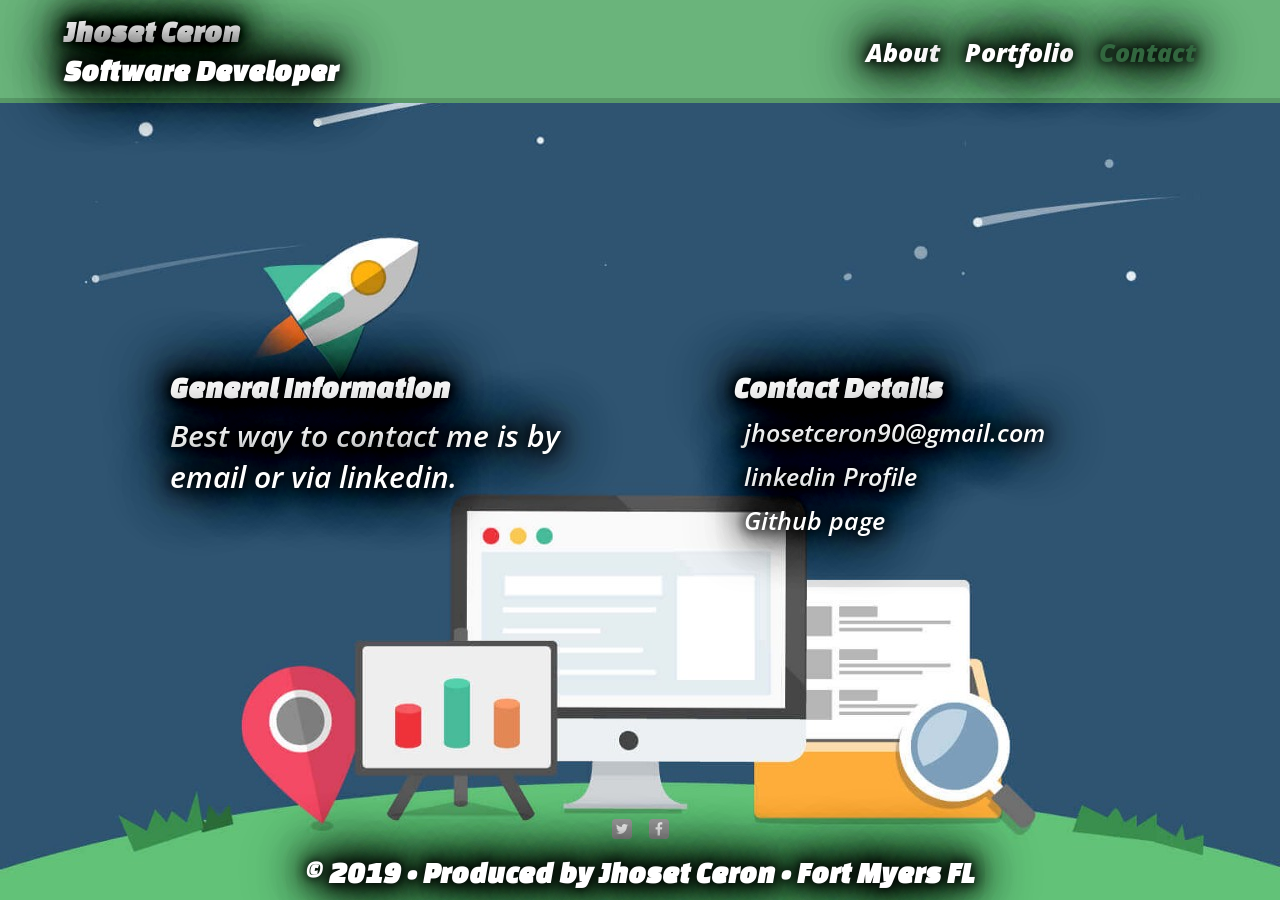
==== contact.html @ 6a02c674 "Init commit" ====
<!DOCTYPE html>
<html>
  <head>
    <meta charset="utf-8">
    <title>Portfolio Website</title>
    <link href="https://fonts.googleapis.com/css?family=Changa+One|Open+Sans:400,800" rel="stylesheet" type="text/css">
    <link rel="stylesheet" href="css/all.min.css">
    <link rel="stylesheet" href="css/background.css"/>
  </head>
  <body>
      <svg xmlns="http://www.w3.org/2000/svg" style="display: none;">
          <symbol id="twitter-wrap" viewBox="0 0 266.9 266.9">
              <path fill="#A6A6A6" d="M224 266.9h-181.1c-23.6 0-42.9-19.3-42.9-42.9v-181.1c0-23.6 19.3-42.9 42.9-42.9h181.1c23.6 0 42.9 19.3 42.9 42.9v181.1c0 23.6-19.3 42.9-42.9 42.9z"/><path fill="#fff" d="M214.1 83.4c-5.9 2.6-12.3 4.4-19 5.2 6.8-4.1 12.1-10.6 14.6-18.3-6.4 3.8-13.5 6.6-21 8-6-6.4-14.6-10.5-24.2-10.5-18.3 0-33.1 14.8-33.1 33.1 0 2.6.3 5.1.9 7.5-27.6-1.3-52-14.4-68.3-34.5-2.9 4.9-4.5 10.6-4.5 16.6 0 11.5 5.8 21.6 14.7 27.6-5.4-.2-10.5-1.7-15-4.1v.4c0 16 11.4 29.4 26.6 32.5-2.8.8-5.7 1.2-8.7 1.2-2.1 0-4.2-.2-6.2-.6 4.2 13.2 16.4 22.7 30.9 23-11.3 8.9-25.6 14.2-41.1 14.2-2.7 0-5.3-.2-7.9-.5 14.7 9.4 32.1 14.9 50.8 14.9 60.9 0 94.2-50.5 94.2-94.2 0-1.4 0-2.9-.1-4.3 6.4-4.7 12-10.6 16.4-17.2z"/>
          </symbol>

          <symbol id="facebook-wrap" viewBox="0 0 266.9 266.9">
              <path fill="#A6A6A6" d="M224 266.9h-181.1c-23.6 0-42.9-19.3-42.9-42.9v-181.1c0-23.6 19.3-42.9 42.9-42.9h181.1c23.6 0 42.9 19.3 42.9 42.9v181.1c0 23.6-19.3 42.9-42.9 42.9z"/><path fill="#fff" d="M146.2 220.1v-79.9h26.8l4-31.2h-30.8v-19.9c0-9 2.5-15.2 15.4-15.2h16.5v-27.8c-2.9-.4-12.6-1.2-24-1.2-23.8-.1-40.1 14.4-40.1 41.1v23h-26.9v31.2h26.9v79.9h32.2z"/>
          </symbol>
      </svg>
    <header>
      <a href="index.html" id="logo">
        <h1>Jhoset Ceron</h1>
        <h1>Software Developer</h1>
      </a>
      <nav>
        <ul>
          <li><a href="index.html">About</a></li>
          <li><a href="portfolio.html">Portfolio</a></li>
          <li><a href="contact.html" class="selected">Contact</a></li>
        </ul>
      </nav>
    </header>
    <div id="wrapper">
      <section id="primary">
        <br />
        <br />
        <br />
        <br />
        <br />
        <br />
        <br />
        <br />
        <br />
        <h1>General Information</h1>
        <h3>Best way to contact me is by email or via linkedin.</h3>
      </section>
      <section id="secondary">
        <br />
        <br />
        <br />
        <br />
        <br />
        <br />
        <br />
        <br />
        <br />
        <h1>Contact Details</h1>
        <ul class="contact-info">
          <li>
              <li><a href="https://www.gmail.com">jhosetceron90@gmail.com</a><li>
          </li>
          <li>
              <a href="https://www.linkedin.com/in/jhoset-ceron-3a3293166">linkedin Profile</a>
          </li>
          <li>
            <a href="https://github.com/xJA10x">Github page</a>
          </li>
        </ul>
      </section>
    </div>
    <footer>
        <a href="#">
          <svg class="social-icon">
              <use xlink:href="#twitter-wrap" />
          </svg>
        </a>

      <a href="#">
          <svg class="social-icon">
              <use xlink:href="#facebook-wrap" />
          </svg>
      </a>
      <h1>&copy; 2019 &bull; Produced by Jhoset Ceron &bull; Fort Myers FL</h1>
    </footer>
  </body>
</html>
---- css/all.min.css ----
/*! normalize.css v1.1.0 | MIT License | git.io/normalize */#logo,body,figure,form{margin:0}#logo,footer,nav{text-align:center}#gallery,.contact-info,nav ol,nav ul{list-style:none}.mfp-close,a{text-decoration:none}.mfp-title,pre{word-wrap:break-word}article,aside,details,figcaption,figure,footer,header,hgroup,main,nav,section,summary{display:block}audio,canvas,nav li,video{display:inline-block}audio:not([controls]){display:none;height:0}[hidden]{display:none}html{font-size:100%;-webkit-text-size-adjust:100%;-ms-text-size-adjust:100%}button,html,input,select,textarea{font-family:sans-serif}a:focus{outline:dotted thin}a.magnific:focus,a:active,a:hover{outline:0}h3{font-size:1.17em;margin:0 0 1em}h4{font-size:1em;margin:1.33em 0}h5{font-size:.83em;margin:1.67em 0}h6{font-size:.67em;margin:2.33em 0}abbr[title]{border-bottom:1px dotted}b,strong{font-weight:700}h1,h2{font-weight:400}blockquote{margin:1em 40px}dfn{font-style:italic}hr{-moz-box-sizing:content-box;box-sizing:content-box;height:0}mark{background:#ff0;color:#000}dl,menu,ol,p,pre,ul{margin:1em 0}code,kbd,pre,samp{font-family:monospace,serif;font-size:1em}pre{white-space:pre;white-space:pre-wrap}q{quotes:none}q:after,q:before{content:'';content:none}.mfp-container:before,.mfp-figure:after{content:''}small{font-size:80%}sub,sup{font-size:75%;line-height:0;position:relative;vertical-align:baseline}.mfp-bg,.mfp-wrap{position:fixed;left:0}sup{top:-.5em}sub{bottom:-.25em}dd{margin:0 0 0 40px}menu,ol,ul{padding:0 0 0 40px}img{border:0;-ms-interpolation-mode:bicubic;max-width:100%}svg:not(:root){overflow:hidden}fieldset{border:1px solid silver;margin:0 2px;padding:.35em .625em .75em}legend{border:0;padding:0;white-space:normal}button,input,select,textarea{font-size:100%;margin:0;vertical-align:baseline}button,input{line-height:normal}button,select{text-transform:none}button,html input[type=button],input[type=reset],input[type=submit]{-webkit-appearance:button;cursor:pointer}button[disabled],html input[disabled]{cursor:default}input[type=checkbox],input[type=radio]{box-sizing:border-box;padding:0}input[type=search]{-webkit-appearance:textfield;-moz-box-sizing:content-box;-webkit-box-sizing:content-box;box-sizing:content-box}input[type=search]::-webkit-search-cancel-button,input[type=search]::-webkit-search-decoration{-webkit-appearance:none}button::-moz-focus-inner,input::-moz-focus-inner{border:0;padding:0}textarea{overflow:auto;vertical-align:top}table{border-collapse:collapse;border-spacing:0}body{font-family:'Open Sans',sans-serif;background-color:#fff;color:#999}#wrapper{max-width:940px;margin:0 auto;padding:0 5%}a{color:#6ab47b}header{float:left;margin:0 0 30px;padding:5px 0 0;width:100%;background:#6ab47b;border-color:#599a68}h1{font-family:'Changa One',sans-serif;margin:15px 0;font-size:1.75em;line-height:.8em}#gallery li a p,footer,h2{font-size:.75em}h2{margin:-5px 0 0}nav{padding:10px 0;margin:20px 0 0;background:#599a68}nav ul{margin:0 10px;padding:0}nav a{font-weight:800;padding:15px 10px}footer{clear:both;padding-top:50px;color:#ccc}.social-icon{width:20px;height:20px;margin:0 5px}#gallery{margin:0;padding:0}#gallery li{float:left;width:45%;margin:2.5%;background-color:#f5f5f5;color:#bdc3c7}#gallery li a p{margin:0;padding:5%;color:#bdc3c7}.profile-photo{display:block;max-width:150px;margin:0 auto 30px;border-radius:100%}.contact-info{padding:0;margin:0;font-size:.9em}.contact-info li{margin:0 0 10px}.contact-info a{padding:0 0 0 10px}.mfp-no-margins .mfp-container,.mfp-no-margins img.mfp-img{padding:0}.contact-info svg{width:14px;height:14px}.mfp-bg,.mfp-container,.mfp-wrap{height:100%;width:100%}h1,h2,nav a,nav a:visited{color:#fff}nav a.selected,nav a:hover{color:#32673f}.mfp-no-margins .mfp-figure:after{top:0;bottom:0}@media screen and (min-width:480px){#primary{width:50%;float:left}#secondary{width:40%;float:right}#gallery li{width:28.3333%}#gallery li:nth-child(4n){clear:left}.profile-photo{float:left;margin:0 5% 80px 0}}@media screen and (min-width:660px){#logo,nav{width:45%}nav{background:0 0;float:right;font-size:1.125em;margin-right:5%;text-align:right}#logo{float:left;margin-left:5%;text-align:left}h1{font-size:2.5em}h2{font-size:.825em;margin-bottom:20px}header{border-bottom:5px solid #599a68;margin-bottom:60px}}.mfp-bg{top:0;z-index:1042;overflow:hidden;background:#0b0b0b;opacity:.8;filter:alpha(opacity=80)}.mfp-wrap{top:0;z-index:1043;outline:0!important;-webkit-backface-visibility:hidden}.mfp-container{text-align:center;position:absolute;left:0;top:0;padding:0 8px;-webkit-box-sizing:border-box;-moz-box-sizing:border-box;box-sizing:border-box}.mfp-container:before{display:inline-block;height:100%;vertical-align:middle}.mfp-align-top .mfp-container:before{display:none}.mfp-content{position:relative;display:inline-block;vertical-align:middle;margin:0 auto;text-align:left;z-index:1045}.mfp-ajax-holder .mfp-content,.mfp-inline-holder .mfp-content{width:100%;cursor:auto}.mfp-ajax-cur{cursor:progress}.mfp-zoom-out-cur,.mfp-zoom-out-cur .mfp-image-holder .mfp-close{cursor:-moz-zoom-out;cursor:-webkit-zoom-out;cursor:zoom-out}.mfp-zoom{cursor:pointer;cursor:-webkit-zoom-in;cursor:-moz-zoom-in;cursor:zoom-in}.mfp-auto-cursor .mfp-content{cursor:auto}.mfp-arrow,.mfp-close,.mfp-counter,.mfp-preloader{-webkit-user-select:none;-moz-user-select:none;user-select:none}.mfp-loading.mfp-figure{display:none}.mfp-hide{display:none!important}.mfp-preloader{color:#ccc;position:absolute;top:50%;width:auto;text-align:center;margin-top:-.8em;left:8px;right:8px;z-index:1044}.mfp-preloader a{color:#ccc}.mfp-close,.mfp-preloader a:hover{color:#fff}.mfp-s-error .mfp-content,.mfp-s-ready .mfp-preloader{display:none}button.mfp-arrow,button.mfp-close{overflow:visible;cursor:pointer;background:0 0;border:0;-webkit-appearance:none;display:block;outline:0;padding:0;z-index:1046;-webkit-box-shadow:none;box-shadow:none}.mfp-figure:after,.mfp-iframe-scaler iframe{box-shadow:0 0 8px rgba(0,0,0,.6);position:absolute;left:0}button::-moz-focus-inner{padding:0;border:0}.mfp-close{width:44px;height:44px;line-height:44px;position:absolute;right:0;top:0;text-align:center;opacity:.65;padding:0 0 18px 10px;font-style:normal;font-size:28px;font-family:Arial,Baskerville,monospace}.mfp-close:focus,.mfp-close:hover{opacity:1}.mfp-close:active{top:1px}.mfp-close-btn-in .mfp-close{color:#333}.mfp-iframe-holder .mfp-close,.mfp-image-holder .mfp-close{color:#fff;right:-6px;text-align:right;padding-right:6px;width:100%}.mfp-counter{position:absolute;top:0;right:0;color:#ccc;font-size:12px;line-height:18px}.mfp-figure,img.mfp-img{line-height:0}.mfp-arrow{position:absolute;opacity:.65;margin:-55px 0 0;top:50%;padding:0;width:90px;height:110px;-webkit-tap-highlight-color:transparent}.mfp-arrow:active{margin-top:-54px}.mfp-arrow:focus,.mfp-arrow:hover{opacity:1}.mfp-arrow .mfp-a,.mfp-arrow .mfp-b,.mfp-arrow:after,.mfp-arrow:before{content:'';display:block;width:0;height:0;position:absolute;left:0;top:0;margin-top:35px;margin-left:35px;border:inset transparent}.mfp-arrow .mfp-a,.mfp-arrow:after{border-top-width:13px;border-bottom-width:13px;top:8px}.mfp-arrow .mfp-b,.mfp-arrow:before{border-top-width:21px;border-bottom-width:21px}.mfp-arrow-left{left:0}.mfp-arrow-left .mfp-a,.mfp-arrow-left:after{border-right:17px solid #fff;margin-left:31px}.mfp-arrow-left .mfp-b,.mfp-arrow-left:before{margin-left:25px;border-right:27px solid #3f3f3f}.mfp-arrow-right{right:0}.mfp-arrow-right .mfp-a,.mfp-arrow-right:after{border-left:17px solid #fff;margin-left:39px}.mfp-arrow-right .mfp-b,.mfp-arrow-right:before{border-left:27px solid #3f3f3f}.mfp-iframe-holder{padding-top:40px;padding-bottom:40px}.mfp-iframe-holder .mfp-content{line-height:0;width:100%;max-width:900px}.mfp-image-holder .mfp-content,img.mfp-img{max-width:100%}.mfp-iframe-holder .mfp-close{top:-40px}.mfp-iframe-scaler{width:100%;height:0;overflow:hidden;padding-top:56.25%}.mfp-iframe-scaler iframe{display:block;top:0;width:100%;height:100%;background:#000}.mfp-figure:after,img.mfp-img{width:auto;height:auto;display:block}img.mfp-img{-webkit-box-sizing:border-box;-moz-box-sizing:border-box;box-sizing:border-box;padding:40px 0;margin:0 auto}.mfp-figure:after{top:40px;bottom:40px;right:0;z-index:-1;background:#444}.mfp-figure small{color:#bdbdbd;display:block;font-size:12px;line-height:14px}.mfp-bottom-bar{margin-top:-36px;position:absolute;top:100%;left:0;width:100%;cursor:auto}.mfp-title{text-align:left;line-height:18px;color:#f3f3f3;padding-right:36px}.mfp-gallery .mfp-image-holder .mfp-figure{cursor:pointer}@media screen and (max-width:800px) and (orientation:landscape),screen and (max-height:300px){.mfp-img-mobile .mfp-image-holder{padding-left:0;padding-right:0}.mfp-img-mobile img.mfp-img{padding:0}.mfp-img-mobile .mfp-figure:after{top:0;bottom:0}.mfp-img-mobile .mfp-figure small{display:inline;margin-left:5px}.mfp-img-mobile .mfp-bottom-bar{background:rgba(0,0,0,.6);bottom:0;margin:0;top:auto;padding:3px 5px;position:fixed;-webkit-box-sizing:border-box;-moz-box-sizing:border-box;box-sizing:border-box}.mfp-img-mobile .mfp-bottom-bar:empty{padding:0}.mfp-img-mobile .mfp-counter{right:5px;top:3px}.mfp-img-mobile .mfp-close{top:0;right:0;width:35px;height:35px;line-height:35px;background:rgba(0,0,0,.6);position:fixed;text-align:center;padding:0}}@media all and (max-width:900px){.mfp-arrow{-webkit-transform:scale(.75);transform:scale(.75)}.mfp-arrow-left{-webkit-transform-origin:0;transform-origin:0}.mfp-arrow-right{-webkit-transform-origin:100%;transform-origin:100%}.mfp-container{padding-left:6px;padding-right:6px}}.mfp-ie7 .mfp-img{padding:0}.mfp-ie7 .mfp-bottom-bar{width:600px;left:50%;margin-left:-300px;margin-top:5px;padding-bottom:5px}.mfp-ie7 .mfp-container{padding:0}.mfp-ie7 .mfp-content{padding-top:44px}.mfp-ie7 .mfp-close{top:0;right:0;padding-top:0}
---- css/background.css ----
/******************************

Body styles

*******************************/

body {

  background-image: url('../img/web.png');
  background-size: cover;
  background-position: center center;
  background-repeat: no-repeat;
  background-attachment: fixed;

  display: flex;
  flex-direction: column;
  min-height: 100vh;


}

#wrapper {

  flex-grow: 1;

}

/*******************************

Paragraph styles

*********************************/

#theSkills p {

  color: #6ab47b;
  font-weight: 900;
  font-style: bold;
  font-size: 2em;
  text-shadow:0 0 10px #000, 0 0 20px #000, 0 0 30px #000, 0 0 40px #000, 0 0 50px #000, 0 0 60px #000, 0 0 70px #000;
  text-align: center;

}


p {

  color: #6ab47b;
  font-weight: 900;
  font-style: bold;
  font-size: 2em;
  text-shadow:0 0 10px #000, 0 0 20px #000, 0 0 30px #000, 0 0 40px #000, 0 0 50px #000, 0 0 60px #000, 0 0 70px #000;

}

/********************************

H element styles

********************************/



h1 {

  color: white;
  font-style: oblique;
  font-weight: 600;
  text-shadow:0 0 10px #000, 0 0 20px #000, 0 0 30px #000, 0 0 40px #000, 0 0 50px #000, 0 0 60px #000, 0 0 70px #000;
  font-size: 30px;

}


h3 {

  color: white;
  font-style: oblique;
  font-weight: 600;
  text-shadow:0 0 10px #000, 0 0 20px #000, 0 0 30px #000, 0 0 40px #000, 0 0 50px #000, 0 0 60px #000, 0 0 70px #000;
  font-size: 30px;


}

#skills {

  color: white;
  font-style: oblique;
  font-weight: 600;
  text-shadow:0 0 10px #000, 0 0 20px #000, 0 0 30px #000, 0 0 40px #000, 0 0 50px #000, 0 0 60px #000, 0 0 70px #000;
  font-size: 30px;
  text-align: center;



}

/******************************

Table a tags styles

*******************************/

#center a {


  color: #6ab47b;
  text-shadow:0 0 10px #000, 0 0 20px #000, 0 0 30px #000, 0 0 40px #000, 0 0 50px #000, 0 0 60px #000, 0 0 70px #000;


}

#center {

  text-align: center;


}

a {

  color: white;
  font-style: oblique;
  font-weight: 600;
  text-shadow:0 0 10px #000, 0 0 20px #000, 0 0 30px #000, 0 0 40px #000, 0 0 50px #000, 0 0 60px #000, 0 0 70px #000;
  font-size: 25px;

}

/***************************

footer styles

*******************************/

footer {

  color: white;
  text-shadow:0 0 10px #000, 0 0 20px #000, 0 0 30px #000, 0 0 40px #000, 0 0 50px #000, 0 0 60px #000, 0 0 70px #000;

}
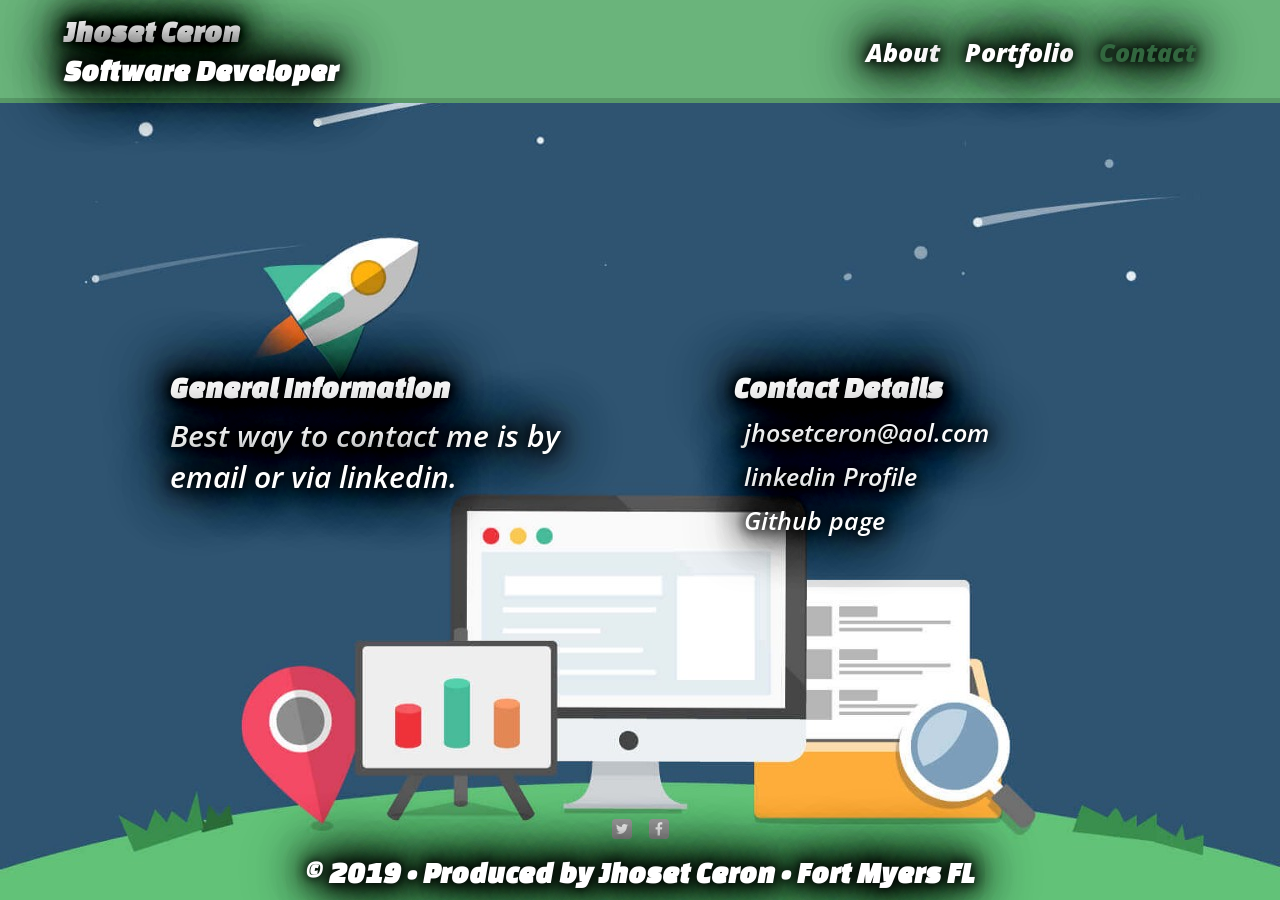
==== commit a1421e5c: "Added new website and modified contact page" ====
--- a/contact.html
+++ b/contact.html
@@ -57,10 +57,10 @@
         <h1>Contact Details</h1>
         <ul class="contact-info">
           <li>
-              <li><a href="https://www.gmail.com">jhosetceron90@gmail.com</a><li>
+              <li><a href="https://www.aol.com">jhosetceron@aol.com</a><li>
           </li>
           <li>
-              <a href="https://www.linkedin.com/in/jhoset-ceron-3a3293166">linkedin Profile</a>
+              <a href="https://www.linkedin.com/in/jhoset">linkedin Profile</a>
           </li>
           <li>
             <a href="https://github.com/xJA10x">Github page</a>
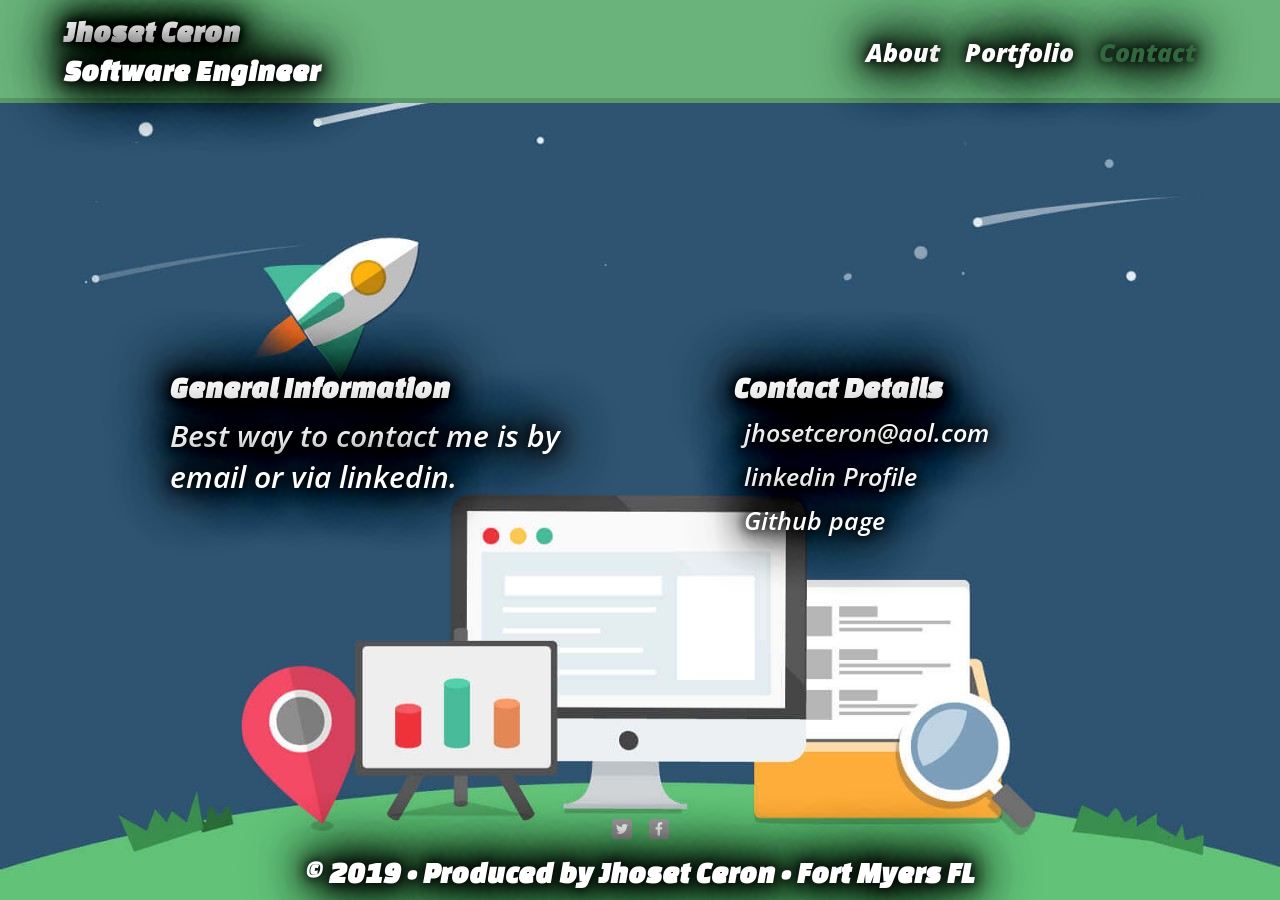
==== commit 7e3bf77d: "New page" ====
--- a/contact.html
+++ b/contact.html
@@ -20,7 +20,7 @@
     <header>
       <a href="index.html" id="logo">
         <h1>Jhoset Ceron</h1>
-        <h1>Software Developer</h1>
+        <h1>Software Engineer</h1>
       </a>
       <nav>
         <ul>
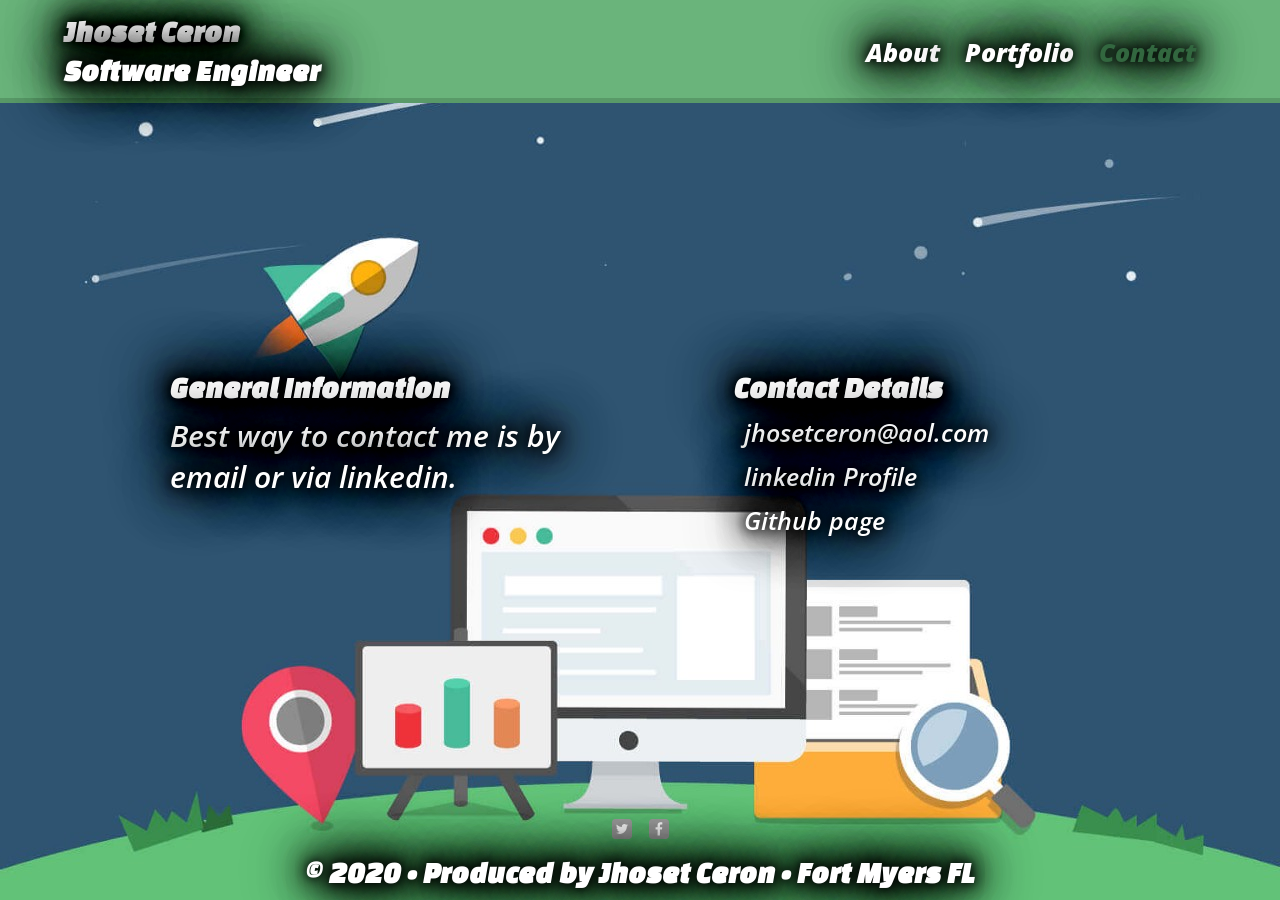
==== commit 9566d421: "Fixed date" ====
--- a/contact.html
+++ b/contact.html
@@ -80,7 +80,7 @@
               <use xlink:href="#facebook-wrap" />
           </svg>
       </a>
-      <h1>&copy; 2019 &bull; Produced by Jhoset Ceron &bull; Fort Myers FL</h1>
+      <h1>&copy; 2020 &bull; Produced by Jhoset Ceron &bull; Fort Myers FL</h1>
     </footer>
   </body>
 </html>
